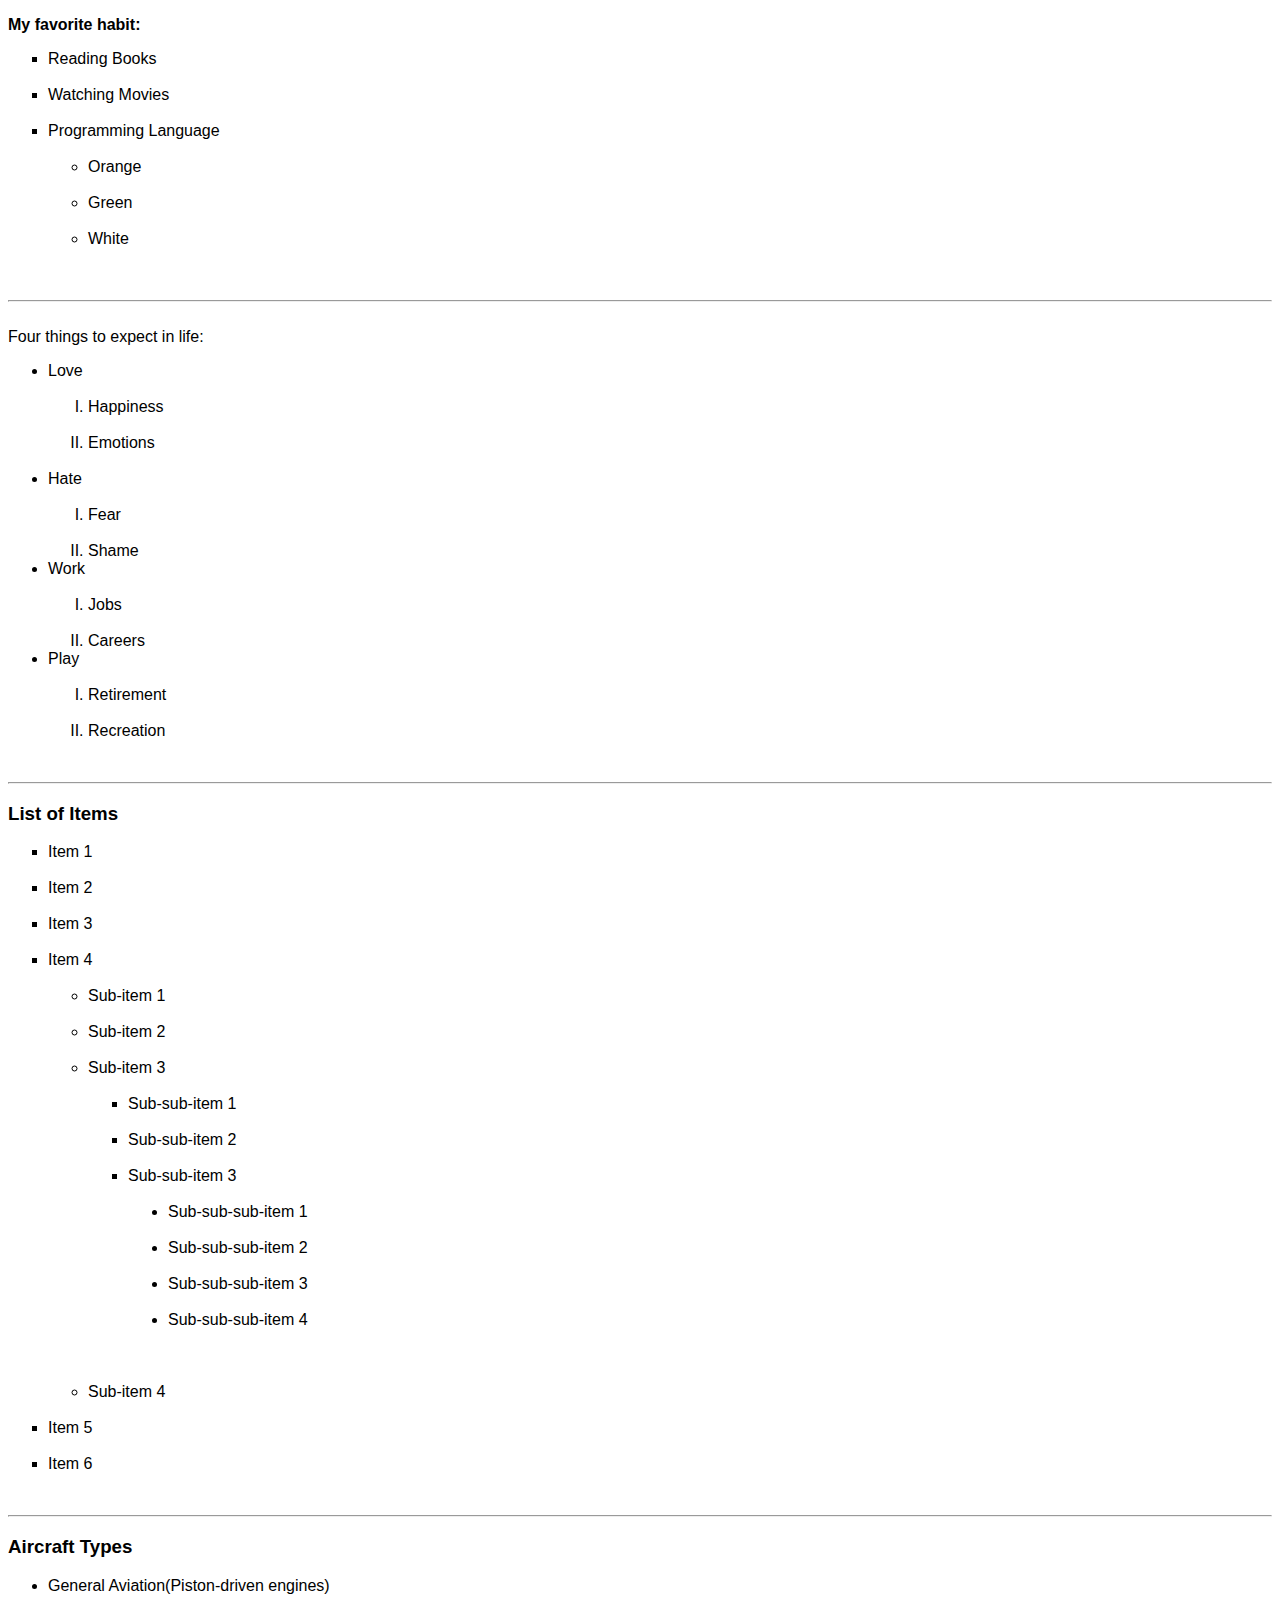
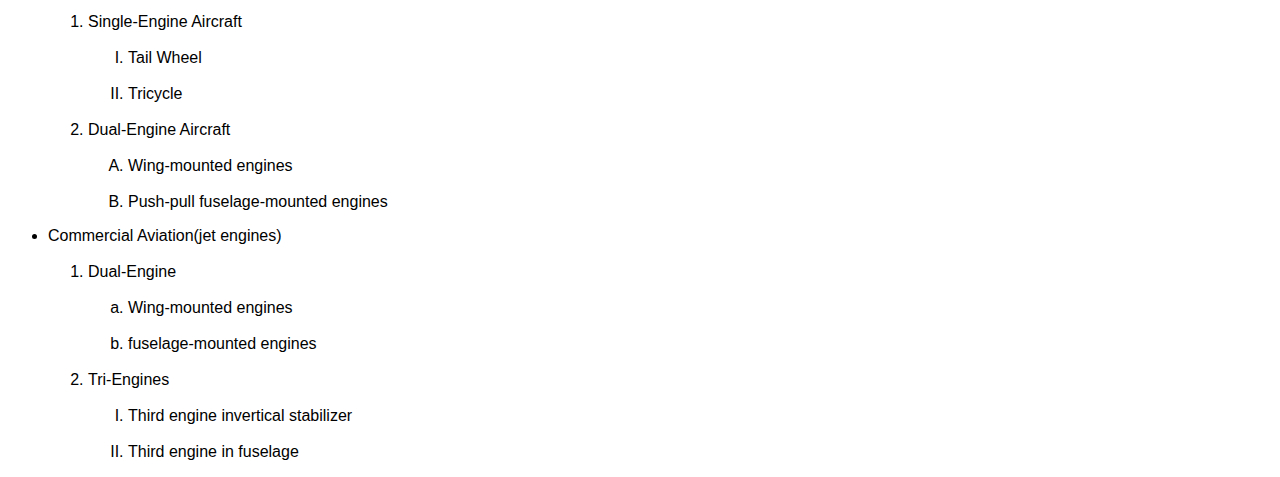
==== Assignment Two.html @ 7146d624 "Assignment Two.html" ====
<!DOCTYPE html>
<html lang="en">
<head>
    <meta charset="UTF-8">
    <meta http-equiv="X-UA-Compatible" content="IE=edge">
    <meta name="viewport" content="width=device-width, initial-scale=1.0">
    <title>Assignment Two</title>
</head>
<body>
    <div style="font-family:arial;">
        <p><b>My favorite habit:</b></p>
        <ul type="square">
            <li>Reading Books</li><br>
            <li>Watching Movies</li><br>
            <li>Programming Language
                <ul>
                   <br> <li>Orange</li><br>
                    <li>Green</li><br>
                    <li>White</li><br>
                </ul>
            </li><br>
        </ul>
        <hr><br>
        Four things to expect in life:
        <ul>
            <li>Love
                <ol type="I">
                   <br> <li>Happiness</li><br>
                    <li>Emotions</li>
                </ol>
            </li><br>
            <li>Hate
                <ol type="I">
                   <br> <li>Fear</li><br>
                    <li>Shame</li>
                </ol>
            </li>
            <li>Work
                <ol type="I">
                    <br><li>Jobs</li><br>
                    <li>Careers</li>
                </ol>
            </li>
            <li>Play
                <ol type="I">
                    <br><li>Retirement</li><br>
                    <li>Recreation</li>
                </ol>
            </li>
        </ul><br>
        <hr>
<strong><h3> List of Items</h3></strong>
<ul type="square">
    <li>Item 1</li><br>
    <li>Item 2</li><br>
    <li>Item 3</li><br>
    <li>Item 4
        <ul>
           <br> <li>Sub-item 1</li><br>
            <li>Sub-item 2</li><br>
            <li>Sub-item 3
                <ul>
                   <br> <li>Sub-sub-item 1</li><br>
                    <li>Sub-sub-item 2</li><br>
                    <li>Sub-sub-item 3
                        <ul type="disc">
                           <br> <li>Sub-sub-sub-item 1</li><br>
                            <li>Sub-sub-sub-item 2</li><br>
                            <li>Sub-sub-sub-item 3</li><br>
                            <li>Sub-sub-sub-item 4</li><br>
                        </ul>
                    </li><br>
                </ul>
            </li><br>
            <li>Sub-item 4</li><br>
        </ul>
    </li>
    <li>Item 5</li><br>
    <li>Item 6</li>
</ul><br>
<hr>
<strong><h3>Aircraft Types</h3></strong>
<ul>
    <li>General Aviation(Piston-driven engines)</li>
    <ol>
       <br><li>Single-Engine Aircraft
            <ol type="I">
               <br> <li>Tail Wheel</li> <br>
                <li>Tricycle</li>
            </ol>
        </li>
       <br> <li>Dual-Engine Aircraft
            <ol type="A">
                <br><li>Wing-mounted engines</li><br>
                <li>Push-pull fuselage-mounted engines</li>
            </ol>
        </li>
    </ol>
</ul>
<ul>
    <li>Commercial Aviation(jet engines)
        <ol>
           <br> <li>Dual-Engine
            <ol type="a">
               <br> <li>Wing-mounted engines</li><br>
                <li>fuselage-mounted engines</li><br>
            </ol>
           </li>
        </ol>
        <ol start="2">
            <li>Tri-Engines
                <ol type="I">
                    <br><li>Third engine invertical stabilizer</li><br>
                    <li> Third engine in fuselage </li>
                </ol>
            </li>
        </ol>
    </li>
</ul>
    </div>
</body>
</html>
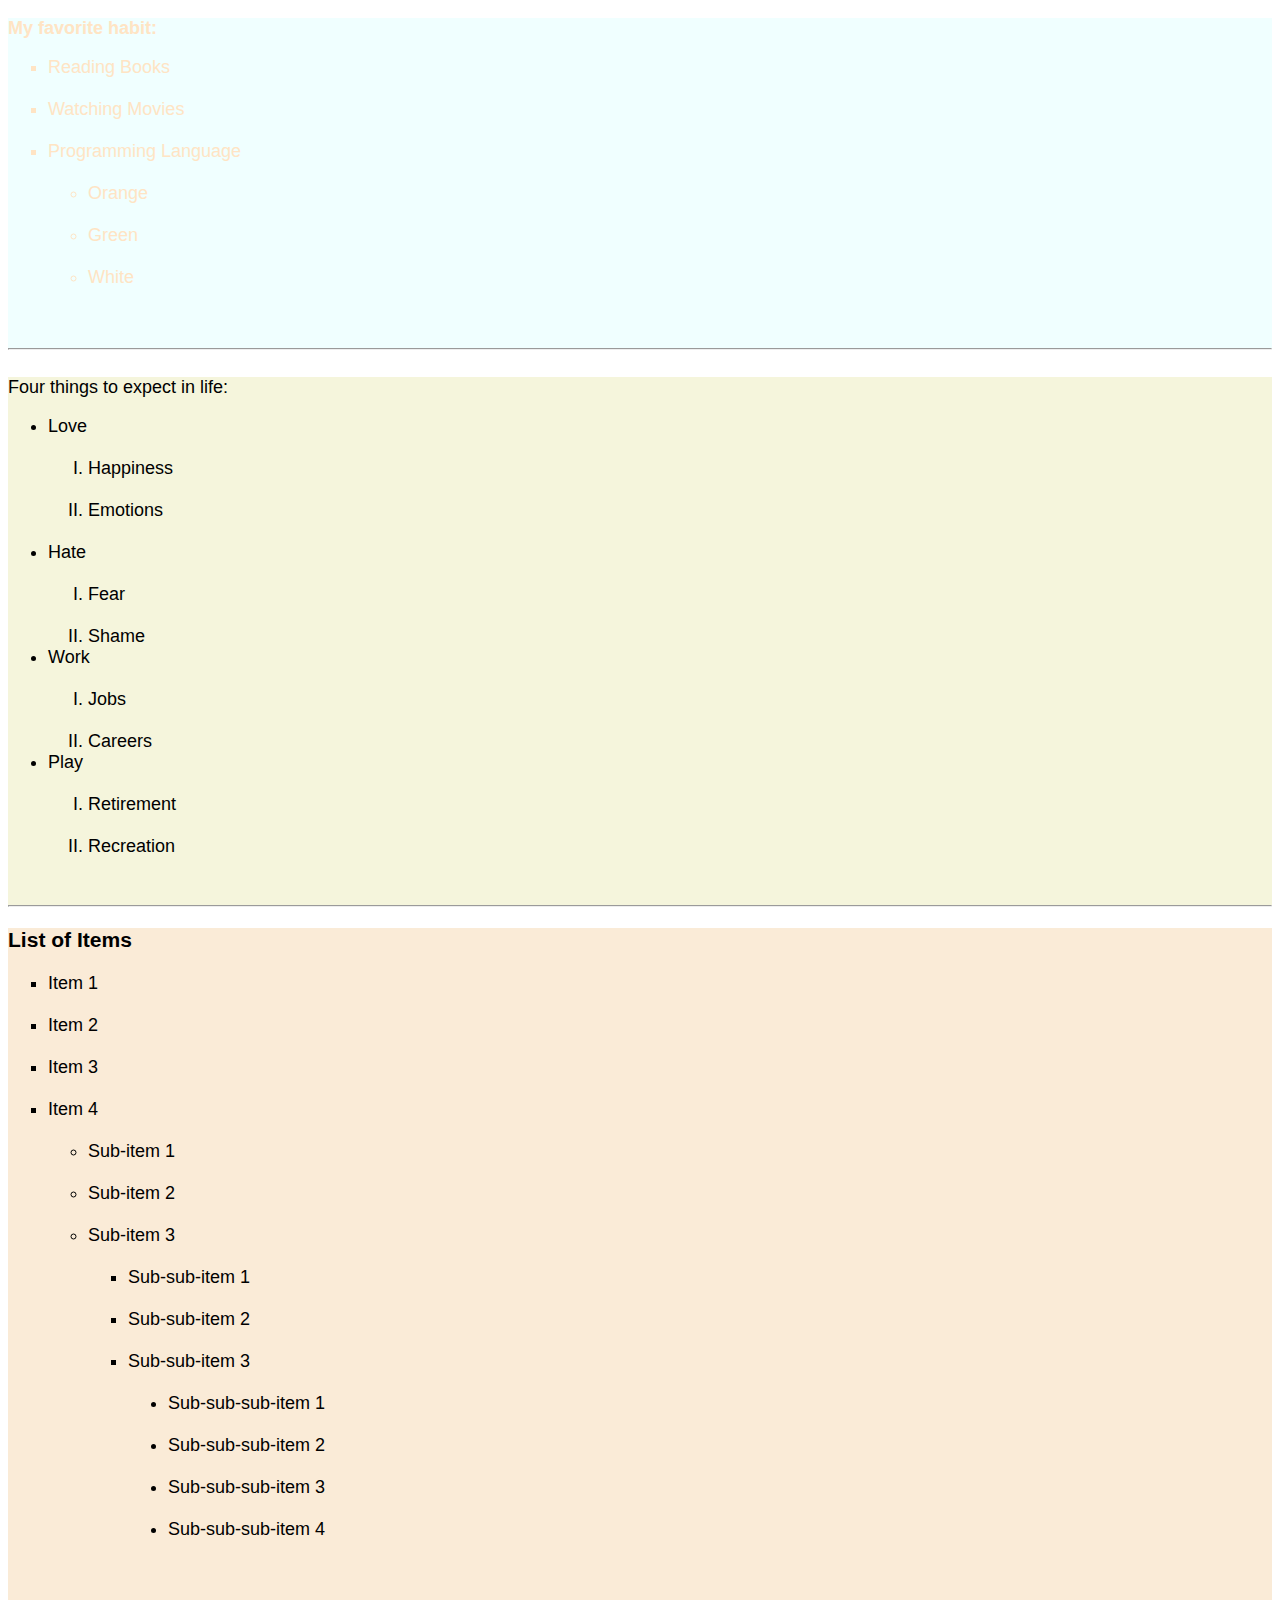
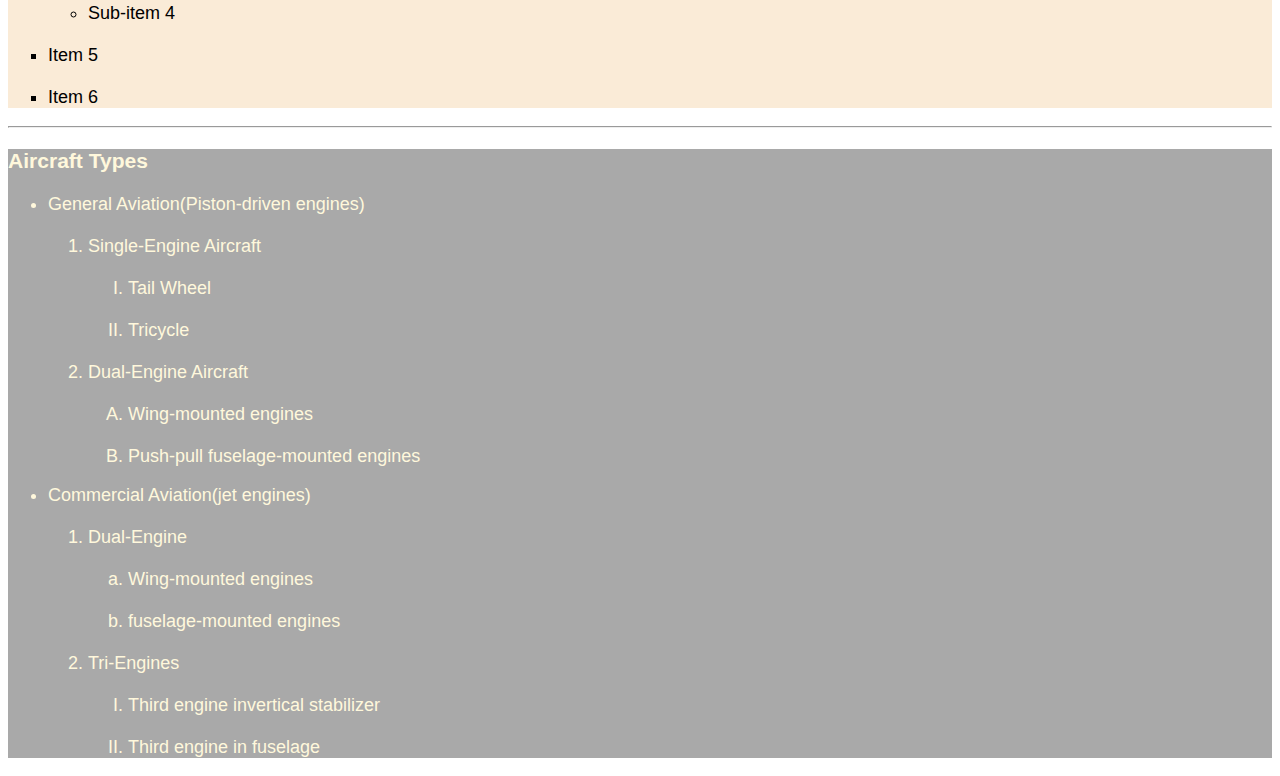
==== commit 53d20c86: "Assignment Two.html" ====
--- a/Assignment Two.html
+++ b/Assignment Two.html
@@ -1,13 +1,15 @@
 <!DOCTYPE html>
 <html lang="en">
+    <!--The head starts here-->
 <head>
     <meta charset="UTF-8">
     <meta http-equiv="X-UA-Compatible" content="IE=edge">
     <meta name="viewport" content="width=device-width, initial-scale=1.0">
     <title>Assignment Two</title>
 </head>
+<!--The head ends here and the body begins after-->
 <body>
-    <div style="font-family:arial;">
+    <div style="color: bisque; font-family:arial; font-size: 18px; background-color: azure;">
         <p><b>My favorite habit:</b></p>
         <ul type="square">
             <li>Reading Books</li><br>
@@ -20,8 +22,8 @@
                 </ul>
             </li><br>
         </ul>
-        <hr><br>
-        Four things to expect in life:
+        <hr></div><br>
+        <div style="color: black; font-family:arial; font-size: 18px;background-color: beige;">Four things to expect in life:
         <ul>
             <li>Love
                 <ol type="I">
@@ -48,8 +50,10 @@
                 </ol>
             </li>
         </ul><br>
-        <hr>
-<strong><h3> List of Items</h3></strong>
+        <hr></div>
+        <div style="color: black; font-family:arial; font-size: 18px; background-color: antiquewhite;"><strong><h3> List of Items</h3></strong>
+<!--This section in particular was confusing.
+It was confusing because there were many nesting elements-->
 <ul type="square">
     <li>Item 1</li><br>
     <li>Item 2</li><br>
@@ -77,9 +81,9 @@
     </li>
     <li>Item 5</li><br>
     <li>Item 6</li>
-</ul><br>
+</ul></div>
 <hr>
-<strong><h3>Aircraft Types</h3></strong>
+<div style="color: cornsilk; font-family:arial;font-size: 18px; background-color: darkgray; "><strong><h3>Aircraft Types</h3></strong>
 <ul>
     <li>General Aviation(Piston-driven engines)</li>
     <ol>
@@ -119,4 +123,5 @@
 </ul>
     </div>
 </body>
+<!--The body ends here-->
 </html>